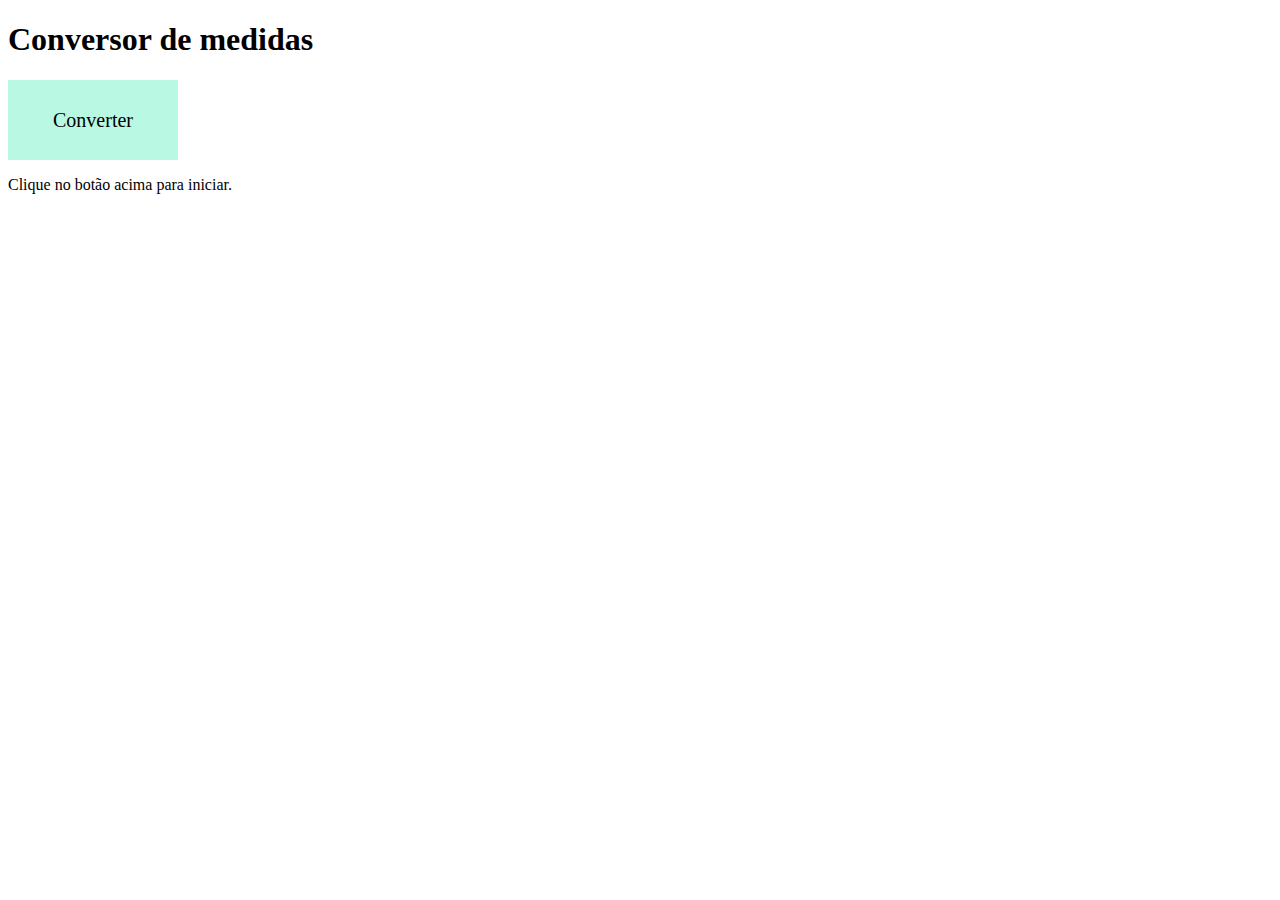
==== desafios/desafio5/index.html @ 04e0c509 "desafio 5" ====
<!DOCTYPE html>
<html lang="pt-br">
<head>
    <meta charset="UTF-8">
    <meta name="viewport" content="width=device-width, initial-scale=1.0">
    <title>Desafio 5</title>
    <style>
        #inicio{
            background-color: rgba(18, 230, 159, 0.295);
            font-size: 20px;
            width: 170px;
            height: 80px;
            line-height: 80px;
            text-align: center;
           
        }
        #inicio:hover{
            background-color:  rgba(9, 240, 163, 0.473);
            border: solid 2px rgb(14, 204, 218);
        }
        #res{
            margin-top: 10px;
            font-size: 20px;
        }
    </style>
</head>
<body>
    <h1>Conversor de medidas</h1>
    <div id="inicio" onclick="conversor()">Converter</div>
    <p>Clique no botão acima para iniciar.</p>
    <div id="res"> </div>

    <script>
        function conversor(){
            var metros = window.prompt('Digite uma distância em metros (m)')
            var km = Number(metros) /10 /10 /10
            var hm = Number(metros) /10 /10
            var dam = Number(metros) / 10
            var dm = Number(metros) * 10
            var cm = Number(metros) *10 *10
            var mm = Number(metros) *10 *10 *10
            var converte = document.querySelector('div#res')
            converte.innerHTML = `<strong> A distância de ${metros} metros, corresponde a ...<br></strong> ${km} quilômetros (Km)<br>
            ${hm} hectômetros (Hm) <br> ${dam} decâmetros (dam) <br> ${dm} decímetros (dm) <br> ${cm} centímetros (cm) <br> ${mm} milímetros (mm)`
        }
    </script>
</body>
</html>
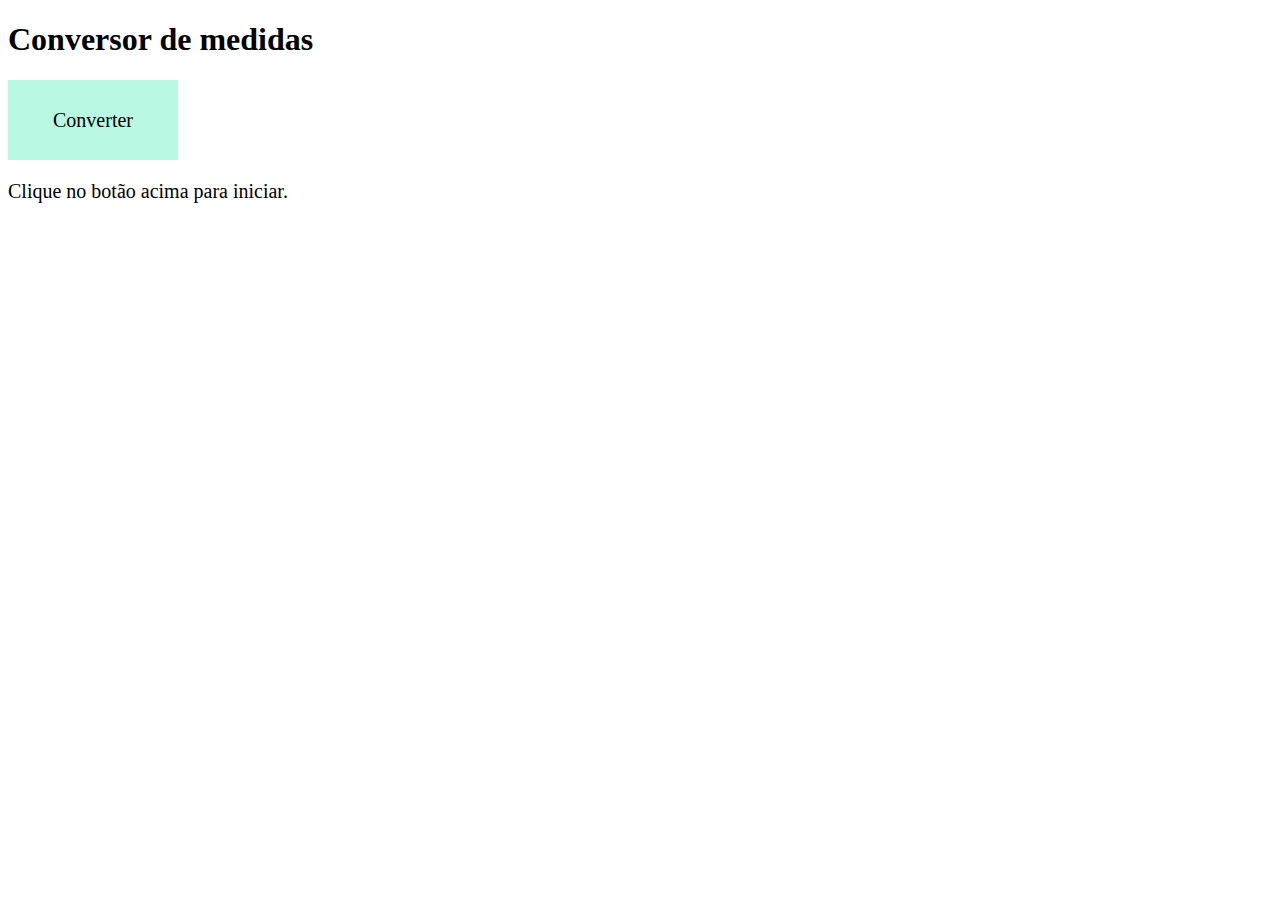
==== commit bb5c209f: "alteração na div#res" ====
--- a/desafios/desafio5/index.html
+++ b/desafios/desafio5/index.html
@@ -27,8 +27,8 @@
 <body>
     <h1>Conversor de medidas</h1>
     <div id="inicio" onclick="conversor()">Converter</div>
-    <p>Clique no botão acima para iniciar.</p>
-    <div id="res"> </div>
+    
+    <div id="res"> <p>Clique no botão acima para iniciar.</p></div>
 
     <script>
         function conversor(){
@@ -40,8 +40,8 @@
             var cm = Number(metros) *10 *10
             var mm = Number(metros) *10 *10 *10
             var converte = document.querySelector('div#res')
-            converte.innerHTML = `<strong> A distância de ${metros} metros, corresponde a ...<br></strong> ${km} quilômetros (Km)<br>
-            ${hm} hectômetros (Hm) <br> ${dam} decâmetros (dam) <br> ${dm} decímetros (dm) <br> ${cm} centímetros (cm) <br> ${mm} milímetros (mm)`
+            converte.innerHTML = `<strong> A distância de ${metros} metros, corresponde a ...<br></strong> ${km.toFixed(3)} quilômetros (Km)<br>
+            ${hm.toFixed(3)} hectômetros (Hm) <br> ${dam.toFixed(3)} decâmetros (dam) <br> ${dm.toFixed(3)} decímetros (dm) <br> ${cm.toFixed(3)} centímetros (cm) <br> ${mm.toFixed(3)} milímetros (mm)`
         }
     </script>
 </body>
